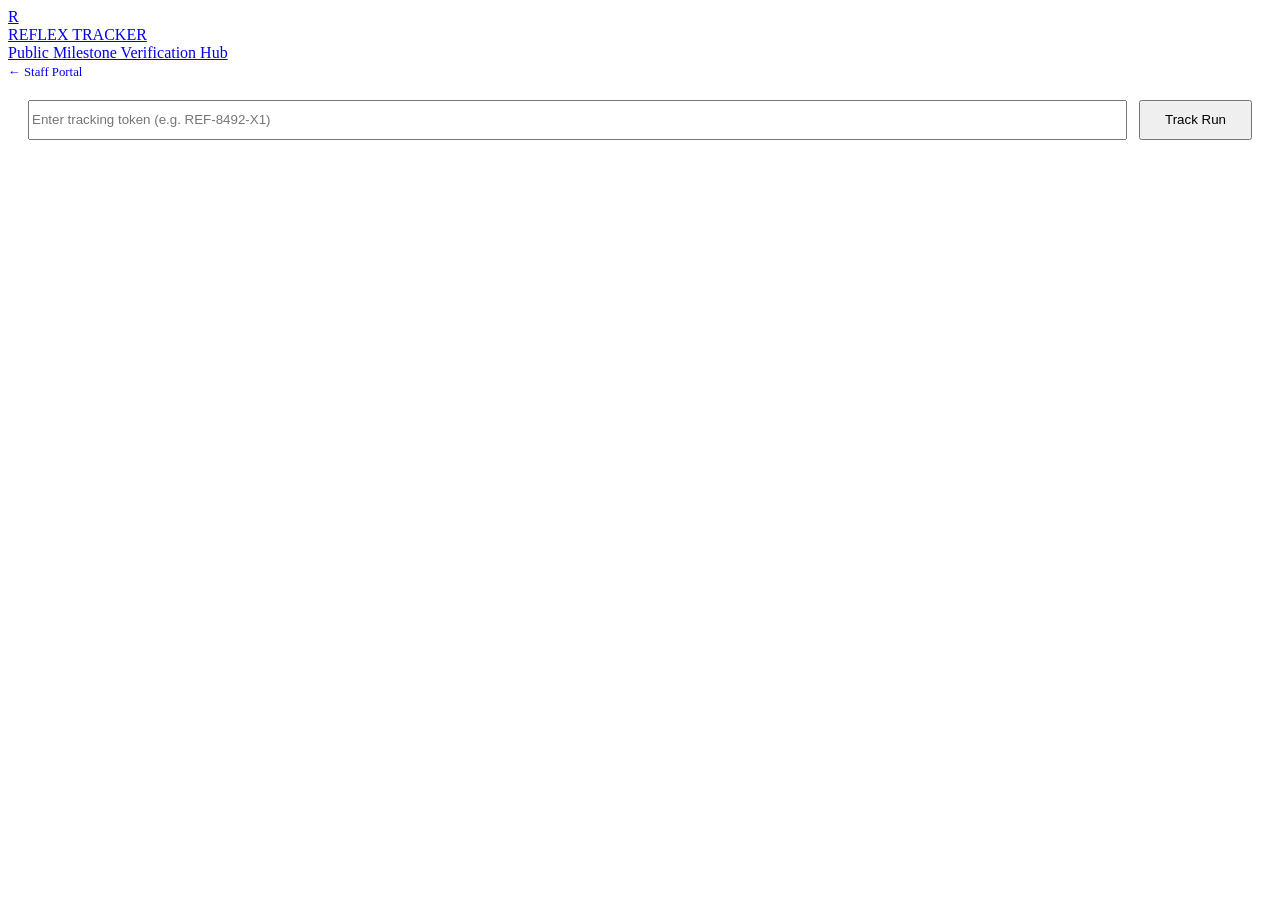
==== frontend/tracker.html @ dc20aafd "feat: build complete reflex delivery dispatch architecture and multi-persona interface - establishes" ====
<!DOCTYPE html>
<html lang="en">
<head>
  <meta charset="UTF-8">
  <meta name="viewport" content="width=device-width, initial-scale=1.0">
  <title>Live Delivery Stepper - Reflex Tracking</title>
  <meta name="description" content="Public real-time delivery milestone tracker and doorstep PIN verification gateway.">
  <link rel="stylesheet" href="/styles.css">
  <link rel="preconnect" href="https://fonts.googleapis.com">
  <link rel="preconnect" href="https://fonts.gstatic.com" crossorigin>
  <link href="https://fonts.googleapis.com/css2?family=Inter:wght@300;400;500;600;700&family=Outfit:wght@400;600;700;800&display=swap" rel="stylesheet">
</head>
<body>

  <!-- Top App Navigation -->
  <header class="app-navbar">
    <a href="/" class="brand-container">
      <div class="brand-logo">R</div>
      <div>
        <div class="brand-title">REFLEX TRACKER</div>
        <div class="brand-tagline">Public Milestone Verification Hub</div>
      </div>
    </a>
    <div>
      <a href="/" class="btn-secondary" style="text-decoration: none; font-size: 0.8rem;">
        ← Staff Portal
      </a>
    </div>
  </header>

  <main class="main-content">
    <div class="tracker-wrapper">

      <!-- Search Bar if token not in path -->
      <div class="glass-panel" id="tokenSearchPanel" style="display: none; padding: 1.25rem;">
        <div style="display: flex; gap: 0.75rem;">
          <input type="text" id="manualTokenInput" class="form-input" placeholder="Enter tracking token (e.g. REF-8492-X1)" style="flex: 1;">
          <button class="btn-primary" onclick="searchManualToken()" style="width: auto; padding: 0.65rem 1.5rem;">Track Run</button>
        </div>
      </div>

      <!-- Loading / Error Message Container -->
      <div id="trackerStatusMsg" style="display: none; text-align: center; padding: 2rem; color: var(--text-muted);">
        Loading live parcel telemetry...
      </div>

      <!-- Main Tracking Card -->
      <div class="glass-panel" id="trackingDetailsCard" style="display: none;">
        
        <div style="display: flex; justify-content: space-between; align-items: flex-start; margin-bottom: 1.5rem; flex-wrap: wrap; gap: 1rem;">
          <div>
            <span style="font-size: 0.75rem; color: var(--text-muted); text-transform: uppercase; font-weight: 700;">Delivery Token</span>
            <div style="font-size: 1.75rem; font-weight: 800; font-family: monospace; color: var(--accent-cyan);" id="trackTokenDisplay">
              REF-0000-XX
            </div>
            <div style="color: var(--text-secondary); font-size: 0.85rem; margin-top: 0.25rem;" id="trackCreatedTime">
              Logged on Aug 28, 2026
            </div>
          </div>

          <div>
            <span class="status-badge" id="trackStatusBadge">ORDER LOGGED</span>
          </div>
        </div>

        <!-- Doorstep PIN Prominent Reminder Box -->
        <div class="doorstep-pin-box" id="pinBox">
          <div style="font-size: 0.8rem; font-weight: 700; color: var(--accent-amber); text-transform: uppercase; letter-spacing: 0.05em;">
            🔑 Your Doorstep Proof of Delivery PIN
          </div>
          <div class="doorstep-pin-number" id="trackPinDisplay">----</div>
          <div style="font-size: 0.82rem; color: #cbd5e1;">
            Share this 4-digit numeric code with your rider when they reach your doorstep to finalize delivery.
          </div>
        </div>

        <!-- Visual Milestone Stepper -->
        <div class="stepper-container">
          <div class="stepper-track-bg"></div>
          <div class="stepper-track-progress" id="stepperProgressBar" style="width: 0%;"></div>

          <!-- Step 1: ORDER_LOGGED -->
          <div class="step-node" id="stepNodeLogged">
            <div class="step-icon-circle">1</div>
            <div class="step-label">Order Logged</div>
          </div>

          <!-- Step 2: ASSIGNED -->
          <div class="step-node" id="stepNodeAssigned">
            <div class="step-icon-circle">2</div>
            <div class="step-label">Assigned</div>
          </div>

          <!-- Step 3: PICKED_UP -->
          <div class="step-node" id="stepNodePickedUp">
            <div class="step-icon-circle">3</div>
            <div class="step-label">Picked Up</div>
          </div>

          <!-- Step 4: ARRIVED -->
          <div class="step-node" id="stepNodeArrived">
            <div class="step-icon-circle">4</div>
            <div class="step-label">Arrived</div>
          </div>

          <!-- Step 5: DELIVERED -->
          <div class="step-node" id="stepNodeDelivered">
            <div class="step-icon-circle">5</div>
            <div class="step-label">Delivered</div>
          </div>
        </div>

        <!-- Parcel & Recipient Details Grid -->
        <div style="display: grid; grid-template-columns: 1fr 1fr; gap: 1.5rem; margin-top: 2rem; padding-top: 1.5rem; border-top: 1px solid var(--border-glass-subtle);">
          <div>
            <h4 style="font-size: 0.9rem; color: var(--accent-cyan); text-transform: uppercase; margin-bottom: 0.75rem;">
              Destination & Recipient
            </h4>
            <div style="font-size: 0.88rem; margin-bottom: 0.4rem;">
              <strong style="color: var(--text-muted);">Customer: </strong>
              <span id="trackCustomerName">-</span>
            </div>
            <div style="font-size: 0.88rem; margin-bottom: 0.4rem;">
              <strong style="color: var(--text-muted);">Address: </strong>
              <span id="trackAddress">-</span>
            </div>
            <div style="font-size: 0.88rem;">
              <strong style="color: var(--text-muted);">Origin Shop: </strong>
              <span id="trackRetailerName">-</span>
            </div>
          </div>

          <div>
            <h4 style="font-size: 0.9rem; color: var(--accent-purple); text-transform: uppercase; margin-bottom: 0.75rem;">
              Package & Courier Info
            </h4>
            <div style="font-size: 0.88rem; margin-bottom: 0.4rem;">
              <strong style="color: var(--text-muted);">Package Item: </strong>
              <span id="trackItemDesc">-</span>
            </div>
            <div style="font-size: 0.88rem; margin-bottom: 0.4rem;">
              <strong style="color: var(--text-muted);">Package Value: </strong>
              <span id="trackPackageValue">-</span>
            </div>
            <div style="font-size: 0.88rem;">
              <strong style="color: var(--text-muted);">Assigned Courier: </strong>
              <span id="trackCourierInfo">Awaiting fleet assignment</span>
            </div>
          </div>
        </div>

        <!-- Chain of Custody Audit Trail -->
        <div style="margin-top: 2rem; padding-top: 1.5rem; border-top: 1px solid var(--border-glass-subtle);">
          <h4 style="font-size: 0.9rem; color: var(--text-muted); text-transform: uppercase; margin-bottom: 1rem;">
            Immutable Chain of Custody Audit Trail
          </h4>
          <div id="auditLogsTimeline" style="display: flex; flex-direction: column; gap: 0.75rem;">
            <!-- Dynamically Populated Audit Items -->
          </div>
        </div>

      </div>
    </div>
  </main>

  <script>
    const API_BASE = window.location.origin;
    let currentTrackingToken = null;
    let trackerPollInterval = null;

    const MILESTONES = [
      "ORDER_LOGGED",
      "ASSIGNED",
      "PICKED_UP",
      "ARRIVED",
      "DELIVERED"
    ];

    document.addEventListener("DOMContentLoaded", () => {
      // 1. Check path: /track/{token}
      const pathParts = window.location.pathname.split("/").filter(Boolean);
      if (pathParts.length >= 2 && pathParts[0] === "track") {
        currentTrackingToken = pathParts[1];
      } else {
        // 2. Check query param: ?token=...
        const urlParams = new URLSearchParams(window.location.search);
        currentTrackingToken = urlParams.get("token") || urlParams.get("tracking_token");
      }

      if (currentTrackingToken && currentTrackingToken !== "tracker.html") {
        fetchTrackingData(currentTrackingToken);
        startTrackerPolling();
      } else {
        document.getElementById("tokenSearchPanel").style.display = "block";
      }
    });

    function searchManualToken() {
      const input = document.getElementById("manualTokenInput").value.trim();
      if (!input) return;
      currentTrackingToken = input;
      fetchTrackingData(currentTrackingToken);
      startTrackerPolling();
    }

    function startTrackerPolling() {
      if (trackerPollInterval) clearInterval(trackerPollInterval);
      trackerPollInterval = setInterval(() => {
        if (currentTrackingToken) {
          fetchTrackingData(currentTrackingToken, true);
        }
      }, 3000);
    }

    async function fetchTrackingData(token, isSilent = false) {
      const statusEl = document.getElementById("trackerStatusMsg");
      const cardEl = document.getElementById("trackingDetailsCard");

      if (!isSilent) {
        statusEl.style.display = "block";
        statusEl.textContent = `Connecting to Reflex verification network for ${token}...`;
      }

      try {
        const res = await fetch(`${API_BASE}/api/track/${token}`);
        if (!res.ok) {
          throw new Error(`Tracking record for '${token}' was not found in the ledger.`);
        }

        const data = await res.json();
        renderTrackingView(data);

        statusEl.style.display = "none";
        cardEl.style.display = "block";
      } catch (err) {
        if (!isSilent) {
          statusEl.style.display = "block";
          statusEl.innerHTML = `<span style="color: var(--accent-red);">⚠ ${err.message}</span>`;
          cardEl.style.display = "none";
        }
      }
    }

    function renderTrackingView(data) {
      document.getElementById("trackTokenDisplay").textContent = data.tracking_token;
      document.getElementById("trackCreatedTime").textContent = `Logged on ${data.created_at}`;
      
      const badge = document.getElementById("trackStatusBadge");
      badge.textContent = data.status.replace("_", " ");
      badge.className = `status-badge status-${data.status}`;

      document.getElementById("trackPinDisplay").textContent = data.verification_pin;
      document.getElementById("trackCustomerName").textContent = data.customer_name;
      document.getElementById("trackAddress").textContent = data.delivery_address;
      document.getElementById("trackRetailerName").textContent = data.retailer_name || "Merchant Shop";
      document.getElementById("trackItemDesc").textContent = data.item_description;
      document.getElementById("trackPackageValue").textContent = `KES ${Number(data.package_value).toLocaleString()} (Delivery Fee: KES ${Number(data.delivery_fee).toLocaleString()})`;

      const courierEl = document.getElementById("trackCourierInfo");
      if (data.rider_name) {
        courierEl.innerHTML = `<strong>🛵 ${escapeHtml(data.rider_name)}</strong><br><small style="color: var(--text-secondary);">${escapeHtml(data.vehicle_plate || "")} ${data.rider_phone ? `• ${escapeHtml(data.rider_phone)}` : ""}</small>`;
      } else {
        courierEl.textContent = "Awaiting central fleet assignment";
      }

      updateStepperNodes(data.status);
      renderAuditLogs(data.status_logs);
    }

    function updateStepperNodes(status) {
      const stepIndex = MILESTONES.indexOf(status);
      const nodes = [
        document.getElementById("stepNodeLogged"),
        document.getElementById("stepNodeAssigned"),
        document.getElementById("stepNodePickedUp"),
        document.getElementById("stepNodeArrived"),
        document.getElementById("stepNodeDelivered")
      ];

      nodes.forEach((node, idx) => {
        node.classList.remove("active", "completed");
        if (idx < stepIndex) {
          node.classList.add("completed");
        } else if (idx === stepIndex) {
          node.classList.add("active");
        }
      });

      const progressEl = document.getElementById("stepperProgressBar");
      if (stepIndex >= 0) {
        const pct = (stepIndex / (MILESTONES.length - 1)) * 100;
        progressEl.style.width = `${pct}%`;
      }
    }

    function renderAuditLogs(logs) {
      const container = document.getElementById("auditLogsTimeline");
      if (!container) return;

      if (!logs || logs.length === 0) {
        container.innerHTML = `<div style="color: var(--text-muted); font-size: 0.82rem;">No milestone transitions recorded.</div>`;
        return;
      }

      container.innerHTML = logs.map(l => `
        <div style="background: rgba(10, 16, 30, 0.5); padding: 0.75rem 1rem; border-radius: var(--radius-sm); border: 1px solid var(--border-glass-subtle); display: flex; justify-content: space-between; align-items: center; font-size: 0.85rem;">
          <div>
            <strong style="color: var(--accent-cyan);">${l.new_status}</strong>: 
            <span>${escapeHtml(l.notes || "State transition verified")}</span>
            <div style="font-size: 0.75rem; color: var(--text-muted);">Audited by ${escapeHtml(l.changed_by_full_name || l.changed_by_username || "System")} (${escapeHtml(l.changed_by_role || "")})</div>
          </div>
          <div style="color: var(--text-secondary); font-family: monospace; font-size: 0.78rem;">
            ${l.timestamp}
          </div>
        </div>
      `).join("");
    }

    function escapeHtml(str) {
      if (!str) return "";
      const div = document.createElement("div");
      div.textContent = str;
      return div.innerHTML;
    }
  </script>
</body>
</html>
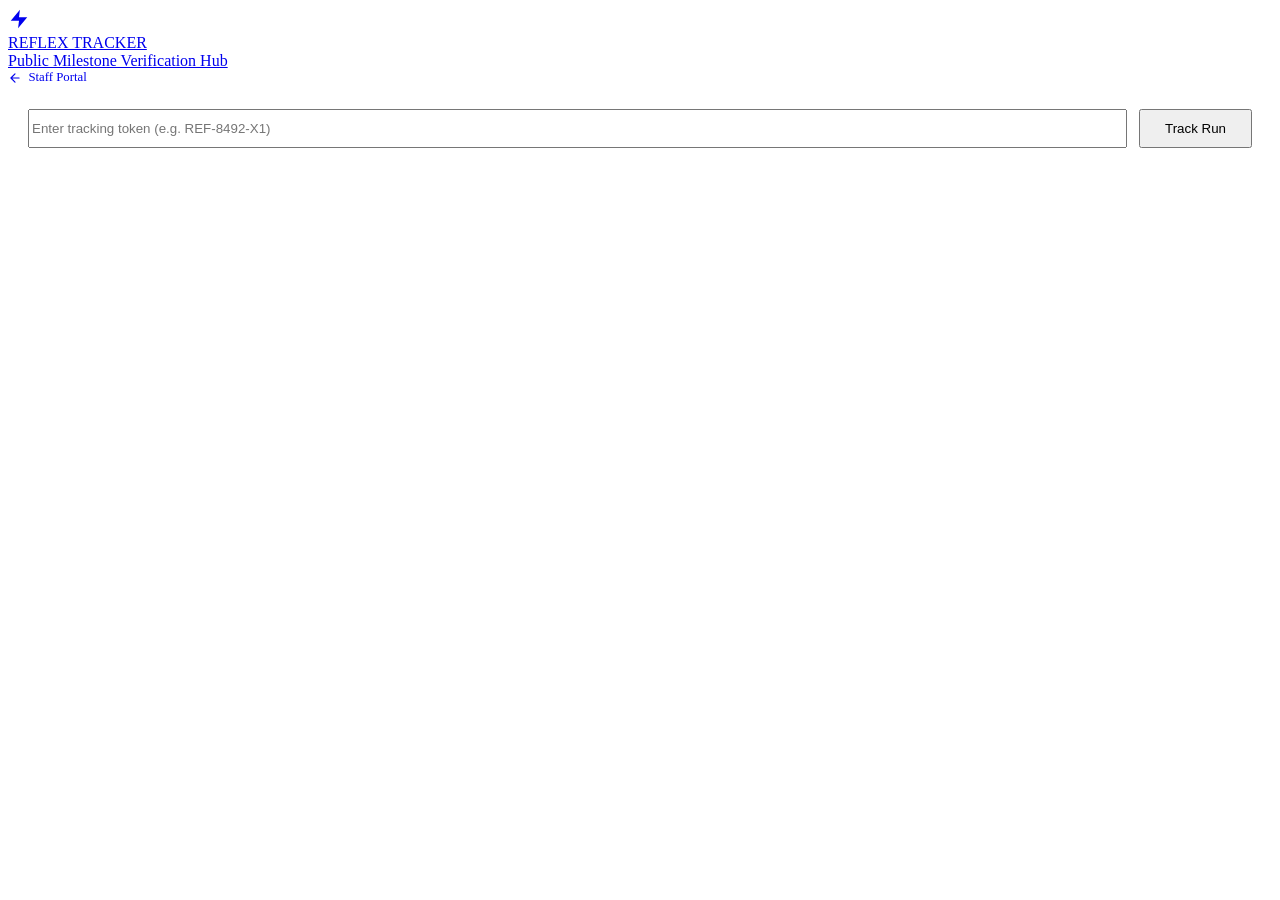
==== commit 78810727: "refactor(frontend): modularize javascript, heal DOM sync issues and apply executive UI overhaul" ====
--- a/frontend/tracker.html
+++ b/frontend/tracker.html
@@ -15,15 +15,18 @@
   <!-- Top App Navigation -->
   <header class="app-navbar">
     <a href="/" class="brand-container">
-      <div class="brand-logo">R</div>
+      <div class="brand-logo">
+        <svg width="22" height="22" viewBox="0 0 24 24" fill="currentColor"><path d="M13 2 3 14h9l-1 8 10-12h-9z"/></svg>
+      </div>
       <div>
         <div class="brand-title">REFLEX TRACKER</div>
         <div class="brand-tagline">Public Milestone Verification Hub</div>
       </div>
     </a>
     <div>
-      <a href="/" class="btn-secondary" style="text-decoration: none; font-size: 0.8rem;">
-        ← Staff Portal
+      <a href="/" class="btn-secondary" style="text-decoration: none; font-size: 0.8rem; display: inline-flex; align-items: center; gap: 0.4rem;">
+        <svg width="14" height="14" viewBox="0 0 24 24" fill="none" stroke="currentColor" stroke-width="2" stroke-linecap="round" stroke-linejoin="round"><path d="M19 12H5M12 5l-7 7 7 7"/></svg>
+        Staff Portal
       </a>
     </div>
   </header>
@@ -65,8 +68,9 @@
 
         <!-- Doorstep PIN Prominent Reminder Box -->
         <div class="doorstep-pin-box" id="pinBox">
-          <div style="font-size: 0.8rem; font-weight: 700; color: var(--accent-amber); text-transform: uppercase; letter-spacing: 0.05em;">
-            🔑 Your Doorstep Proof of Delivery PIN
+          <div style="font-size: 0.8rem; font-weight: 700; color: var(--accent-amber); text-transform: uppercase; letter-spacing: 0.05em; display: flex; align-items: center; gap: 0.4rem;">
+            <svg width="14" height="14" viewBox="0 0 24 24" fill="none" stroke="currentColor" stroke-width="2" stroke-linecap="round" stroke-linejoin="round"><rect width="18" height="11" x="3" y="11" rx="2"/><path d="M7 11V7a5 5 0 0 1 10 0v4"/></svg>
+            Your Doorstep Proof of Delivery PIN
           </div>
           <div class="doorstep-pin-number" id="trackPinDisplay">----</div>
           <div style="font-size: 0.82rem; color: #cbd5e1;">
@@ -258,7 +262,7 @@
 
       const courierEl = document.getElementById("trackCourierInfo");
       if (data.rider_name) {
-        courierEl.innerHTML = `<strong>🛵 ${escapeHtml(data.rider_name)}</strong><br><small style="color: var(--text-secondary);">${escapeHtml(data.vehicle_plate || "")} ${data.rider_phone ? `• ${escapeHtml(data.rider_phone)}` : ""}</small>`;
+        courierEl.innerHTML = `<span style="display:inline-flex;align-items:center;gap:0.35rem;"><svg width="14" height="14" viewBox="0 0 24 24" fill="none" stroke="currentColor" stroke-width="1.5" stroke-linecap="round" stroke-linejoin="round"><circle cx="5.5" cy="17.5" r="3"/><circle cx="18.5" cy="17.5" r="3"/><path d="M15 6h2l2 4.5-5 2-2-4H9l-1.5 5.5M9 6l1.5 4.5"/><circle cx="10" cy="4" r="1"/></svg> ${escapeHtml(data.rider_name)}</span><br><small style="color: var(--text-secondary);">${escapeHtml(data.vehicle_plate || "")} ${data.rider_phone ? `&bull; ${escapeHtml(data.rider_phone)}` : ""}</small>`;
       } else {
         courierEl.textContent = "Awaiting central fleet assignment";
       }
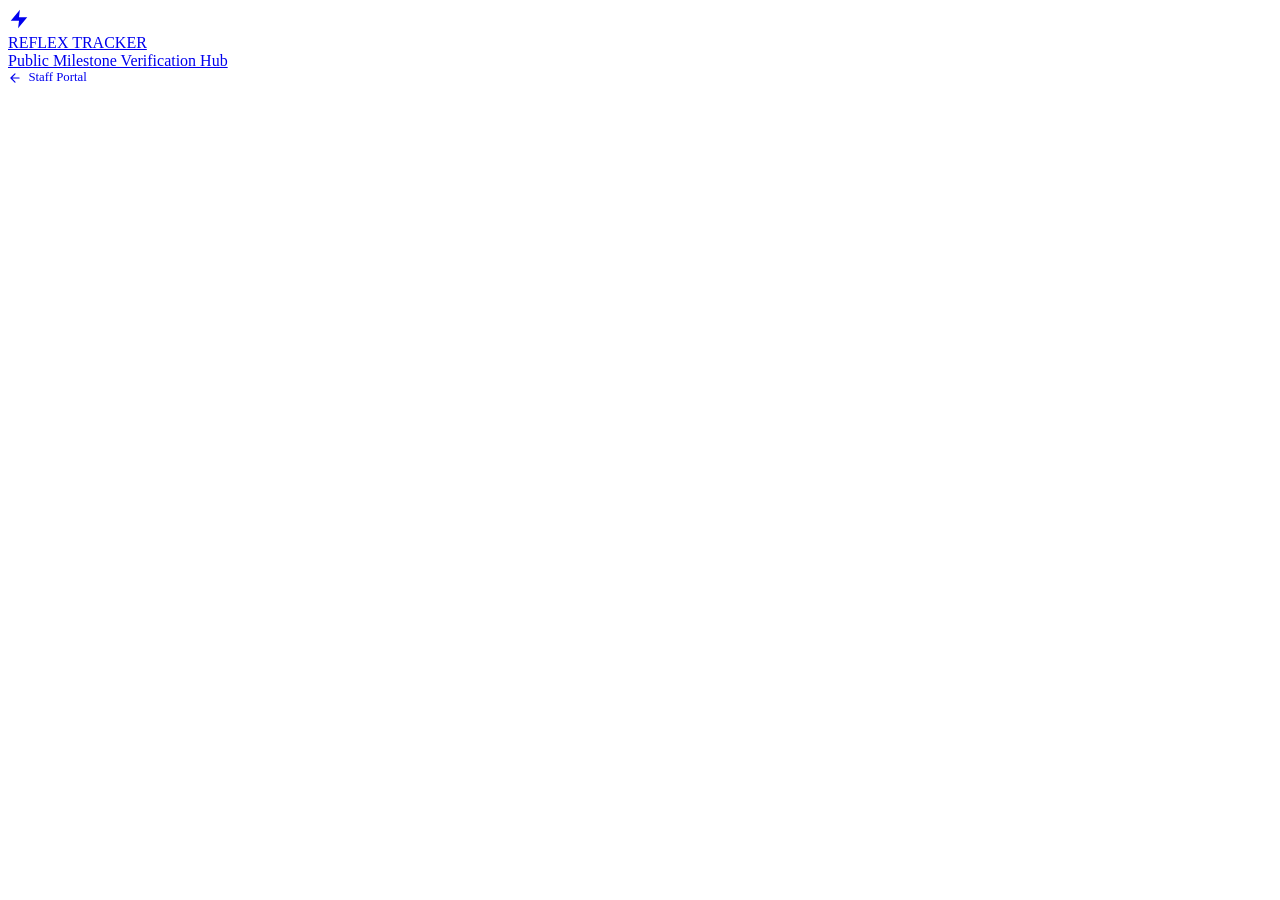
==== commit 41d17c7f: "refactor(frontend): extract tracker logic to standalone module and harden E2E assertions" ====
--- a/frontend/tracker.html
+++ b/frontend/tracker.html
@@ -1,4 +1,4 @@
-<!DOCTYPE html>
+﻿<!DOCTYPE html>
 <html lang="en">
 <head>
   <meta charset="UTF-8">
@@ -167,165 +167,8 @@
     </div>
   </main>
 
-  <script>
-    const API_BASE = window.location.origin;
-    let currentTrackingToken = null;
-    let trackerPollInterval = null;
+  <!-- Tracker logic extracted to standalone ES6 module -->
+  <script type="module" src="/tracker.js"></script>
 
-    const MILESTONES = [
-      "ORDER_LOGGED",
-      "ASSIGNED",
-      "PICKED_UP",
-      "ARRIVED",
-      "DELIVERED"
-    ];
-
-    document.addEventListener("DOMContentLoaded", () => {
-      // 1. Check path: /track/{token}
-      const pathParts = window.location.pathname.split("/").filter(Boolean);
-      if (pathParts.length >= 2 && pathParts[0] === "track") {
-        currentTrackingToken = pathParts[1];
-      } else {
-        // 2. Check query param: ?token=...
-        const urlParams = new URLSearchParams(window.location.search);
-        currentTrackingToken = urlParams.get("token") || urlParams.get("tracking_token");
-      }
-
-      if (currentTrackingToken && currentTrackingToken !== "tracker.html") {
-        fetchTrackingData(currentTrackingToken);
-        startTrackerPolling();
-      } else {
-        document.getElementById("tokenSearchPanel").style.display = "block";
-      }
-    });
-
-    function searchManualToken() {
-      const input = document.getElementById("manualTokenInput").value.trim();
-      if (!input) return;
-      currentTrackingToken = input;
-      fetchTrackingData(currentTrackingToken);
-      startTrackerPolling();
-    }
-
-    function startTrackerPolling() {
-      if (trackerPollInterval) clearInterval(trackerPollInterval);
-      trackerPollInterval = setInterval(() => {
-        if (currentTrackingToken) {
-          fetchTrackingData(currentTrackingToken, true);
-        }
-      }, 3000);
-    }
-
-    async function fetchTrackingData(token, isSilent = false) {
-      const statusEl = document.getElementById("trackerStatusMsg");
-      const cardEl = document.getElementById("trackingDetailsCard");
-
-      if (!isSilent) {
-        statusEl.style.display = "block";
-        statusEl.textContent = `Connecting to Reflex verification network for ${token}...`;
-      }
-
-      try {
-        const res = await fetch(`${API_BASE}/api/track/${token}`);
-        if (!res.ok) {
-          throw new Error(`Tracking record for '${token}' was not found in the ledger.`);
-        }
-
-        const data = await res.json();
-        renderTrackingView(data);
-
-        statusEl.style.display = "none";
-        cardEl.style.display = "block";
-      } catch (err) {
-        if (!isSilent) {
-          statusEl.style.display = "block";
-          statusEl.innerHTML = `<span style="color: var(--accent-red);">⚠ ${err.message}</span>`;
-          cardEl.style.display = "none";
-        }
-      }
-    }
-
-    function renderTrackingView(data) {
-      document.getElementById("trackTokenDisplay").textContent = data.tracking_token;
-      document.getElementById("trackCreatedTime").textContent = `Logged on ${data.created_at}`;
-      
-      const badge = document.getElementById("trackStatusBadge");
-      badge.textContent = data.status.replace("_", " ");
-      badge.className = `status-badge status-${data.status}`;
-
-      document.getElementById("trackPinDisplay").textContent = data.verification_pin;
-      document.getElementById("trackCustomerName").textContent = data.customer_name;
-      document.getElementById("trackAddress").textContent = data.delivery_address;
-      document.getElementById("trackRetailerName").textContent = data.retailer_name || "Merchant Shop";
-      document.getElementById("trackItemDesc").textContent = data.item_description;
-      document.getElementById("trackPackageValue").textContent = `KES ${Number(data.package_value).toLocaleString()} (Delivery Fee: KES ${Number(data.delivery_fee).toLocaleString()})`;
-
-      const courierEl = document.getElementById("trackCourierInfo");
-      if (data.rider_name) {
-        courierEl.innerHTML = `<span style="display:inline-flex;align-items:center;gap:0.35rem;"><svg width="14" height="14" viewBox="0 0 24 24" fill="none" stroke="currentColor" stroke-width="1.5" stroke-linecap="round" stroke-linejoin="round"><circle cx="5.5" cy="17.5" r="3"/><circle cx="18.5" cy="17.5" r="3"/><path d="M15 6h2l2 4.5-5 2-2-4H9l-1.5 5.5M9 6l1.5 4.5"/><circle cx="10" cy="4" r="1"/></svg> ${escapeHtml(data.rider_name)}</span><br><small style="color: var(--text-secondary);">${escapeHtml(data.vehicle_plate || "")} ${data.rider_phone ? `&bull; ${escapeHtml(data.rider_phone)}` : ""}</small>`;
-      } else {
-        courierEl.textContent = "Awaiting central fleet assignment";
-      }
-
-      updateStepperNodes(data.status);
-      renderAuditLogs(data.status_logs);
-    }
-
-    function updateStepperNodes(status) {
-      const stepIndex = MILESTONES.indexOf(status);
-      const nodes = [
-        document.getElementById("stepNodeLogged"),
-        document.getElementById("stepNodeAssigned"),
-        document.getElementById("stepNodePickedUp"),
-        document.getElementById("stepNodeArrived"),
-        document.getElementById("stepNodeDelivered")
-      ];
-
-      nodes.forEach((node, idx) => {
-        node.classList.remove("active", "completed");
-        if (idx < stepIndex) {
-          node.classList.add("completed");
-        } else if (idx === stepIndex) {
-          node.classList.add("active");
-        }
-      });
-
-      const progressEl = document.getElementById("stepperProgressBar");
-      if (stepIndex >= 0) {
-        const pct = (stepIndex / (MILESTONES.length - 1)) * 100;
-        progressEl.style.width = `${pct}%`;
-      }
-    }
-
-    function renderAuditLogs(logs) {
-      const container = document.getElementById("auditLogsTimeline");
-      if (!container) return;
-
-      if (!logs || logs.length === 0) {
-        container.innerHTML = `<div style="color: var(--text-muted); font-size: 0.82rem;">No milestone transitions recorded.</div>`;
-        return;
-      }
-
-      container.innerHTML = logs.map(l => `
-        <div style="background: rgba(10, 16, 30, 0.5); padding: 0.75rem 1rem; border-radius: var(--radius-sm); border: 1px solid var(--border-glass-subtle); display: flex; justify-content: space-between; align-items: center; font-size: 0.85rem;">
-          <div>
-            <strong style="color: var(--accent-cyan);">${l.new_status}</strong>: 
-            <span>${escapeHtml(l.notes || "State transition verified")}</span>
-            <div style="font-size: 0.75rem; color: var(--text-muted);">Audited by ${escapeHtml(l.changed_by_full_name || l.changed_by_username || "System")} (${escapeHtml(l.changed_by_role || "")})</div>
-          </div>
-          <div style="color: var(--text-secondary); font-family: monospace; font-size: 0.78rem;">
-            ${l.timestamp}
-          </div>
-        </div>
-      `).join("");
-    }
-
-    function escapeHtml(str) {
-      if (!str) return "";
-      const div = document.createElement("div");
-      div.textContent = str;
-      return div.innerHTML;
-    }
-  </script>
 </body>
 </html>
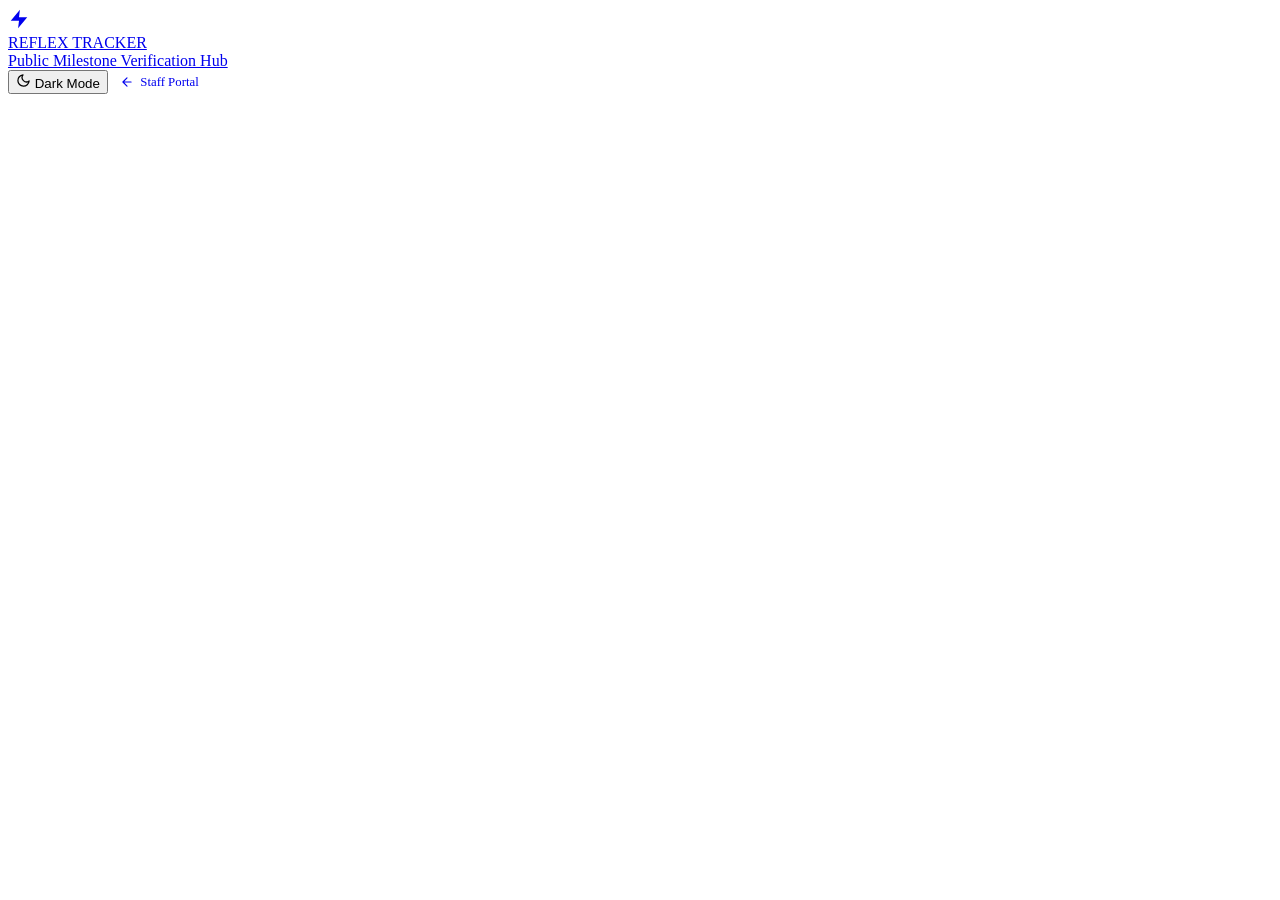
==== commit c5ad2758: "style(frontend): resolve dark mode token inversions, modal button alignment and unselected tab contr" ====
--- a/frontend/tracker.html
+++ b/frontend/tracker.html
@@ -1,4 +1,4 @@
-﻿<!DOCTYPE html>
+<!DOCTYPE html>
 <html lang="en">
 <head>
   <meta charset="UTF-8">
@@ -23,7 +23,12 @@
         <div class="brand-tagline">Public Milestone Verification Hub</div>
       </div>
     </a>
-    <div>
+    <div style="display: flex; align-items: center; gap: 0.75rem;">
+      <button class="theme-toggle-btn" id="themeToggleBtn" onclick="toggleTheme()" aria-label="Toggle theme">
+        <svg id="themeIconSun" width="15" height="15" viewBox="0 0 24 24" fill="none" stroke="currentColor" stroke-width="2" stroke-linecap="round" stroke-linejoin="round" style="display: none;"><circle cx="12" cy="12" r="5"/><line x1="12" y1="1" x2="12" y2="3"/><line x1="12" y1="21" x2="12" y2="23"/><line x1="4.22" y1="4.22" x2="5.64" y2="5.64"/><line x1="18.36" y1="18.36" x2="19.78" y2="19.78"/><line x1="1" y1="12" x2="3" y2="12"/><line x1="21" y1="12" x2="23" y2="12"/><line x1="4.22" y1="19.78" x2="5.64" y2="18.36"/><line x1="18.36" y1="5.64" x2="19.78" y2="4.22"/></svg>
+        <svg id="themeIconMoon" width="15" height="15" viewBox="0 0 24 24" fill="none" stroke="currentColor" stroke-width="2" stroke-linecap="round" stroke-linejoin="round"><path d="M21 12.79A9 9 0 1 1 11.21 3 7 7 0 0 0 21 12.79z"/></svg>
+        <span id="themeToggleText">Dark Mode</span>
+      </button>
       <a href="/" class="btn-secondary" style="text-decoration: none; font-size: 0.8rem; display: inline-flex; align-items: center; gap: 0.4rem;">
         <svg width="14" height="14" viewBox="0 0 24 24" fill="none" stroke="currentColor" stroke-width="2" stroke-linecap="round" stroke-linejoin="round"><path d="M19 12H5M12 5l-7 7 7 7"/></svg>
         Staff Portal
@@ -36,7 +41,7 @@
 
       <!-- Search Bar if token not in path -->
       <div class="glass-panel" id="tokenSearchPanel" style="display: none; padding: 1.25rem;">
-        <div style="display: flex; gap: 0.75rem;">
+        <div class="token-search-row">
           <input type="text" id="manualTokenInput" class="form-input" placeholder="Enter tracking token (e.g. REF-8492-X1)" style="flex: 1;">
           <button class="btn-primary" onclick="searchManualToken()" style="width: auto; padding: 0.65rem 1.5rem;">Track Run</button>
         </div>
@@ -50,7 +55,7 @@
       <!-- Main Tracking Card -->
       <div class="glass-panel" id="trackingDetailsCard" style="display: none;">
         
-        <div style="display: flex; justify-content: space-between; align-items: flex-start; margin-bottom: 1.5rem; flex-wrap: wrap; gap: 1rem;">
+        <div class="tracker-header-row">
           <div>
             <span style="font-size: 0.75rem; color: var(--text-muted); text-transform: uppercase; font-weight: 700;">Delivery Token</span>
             <div style="font-size: 1.75rem; font-weight: 800; font-family: monospace; color: var(--accent-cyan);" id="trackTokenDisplay">
@@ -73,7 +78,7 @@
             Your Doorstep Proof of Delivery PIN
           </div>
           <div class="doorstep-pin-number" id="trackPinDisplay">----</div>
-          <div style="font-size: 0.82rem; color: #cbd5e1;">
+          <div style="font-size: 0.82rem; color: var(--text-secondary);">
             Share this 4-digit numeric code with your rider when they reach your doorstep to finalize delivery.
           </div>
         </div>
@@ -115,7 +120,7 @@
         </div>
 
         <!-- Parcel & Recipient Details Grid -->
-        <div style="display: grid; grid-template-columns: 1fr 1fr; gap: 1.5rem; margin-top: 2rem; padding-top: 1.5rem; border-top: 1px solid var(--border-glass-subtle);">
+        <div class="tracker-details-grid">
           <div>
             <h4 style="font-size: 0.9rem; color: var(--accent-cyan); text-transform: uppercase; margin-bottom: 0.75rem;">
               Destination & Recipient
